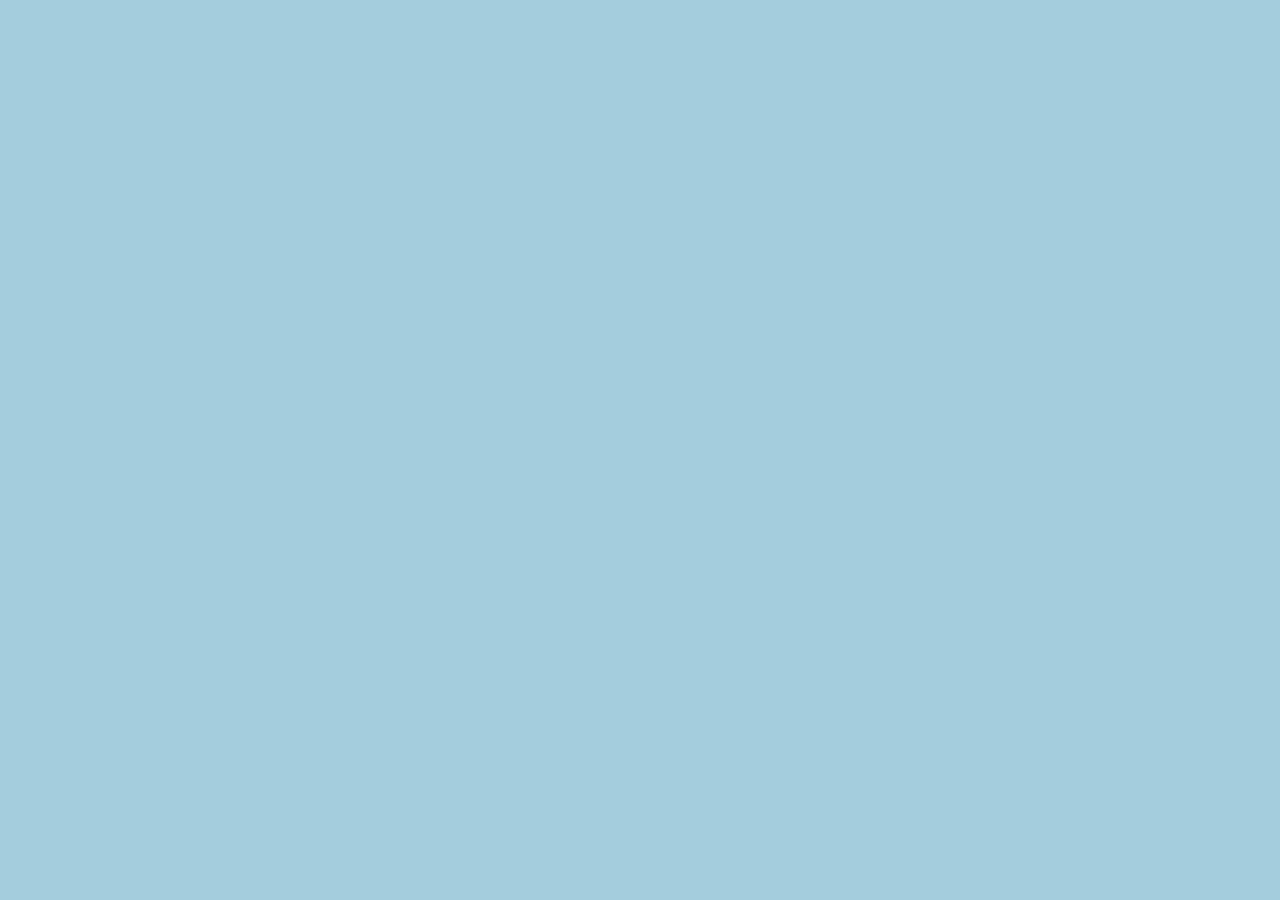
==== contact/index.html @ 8b7c1bc5 "built projects page" ====
<!doctype html>
<html lang="en">
<head>
    <meta charset="UTF-8">
    <meta name="viewport" content="width=device-width, initial-scale=1">
    <title>Contact - AA Tel</title>
    <link rel="stylesheet" href="/css/style.css">
</head>
<body>

</body>
</html>
---- css/style.css ----
@font-face {
    font-family: Inter-Regular;
    src: url("/fonts/inter-regular.ttf");
}

@font-face {
    font-family: Anton-Regular;
    src: url("/fonts/anton-regular.ttf");
}

@font-face {
    font-family: Antonio-Regular;
    src: url("/fonts/antonio-regular.ttf");
}

* {
    box-sizing: border-box;
    margin: 0;
    padding: 0;
}

body {
    background: #A4CDDD;
}

img {
    user-select: none;
}

h1, h2, h3, h4, h5, h6 {
    font: inherit;
    color: inherit;
    font-size: 100%;
}

header {
    z-index: 999;
    position: sticky;
    top: 0;
    width: 100%;
    height: 5vw;
    display: flex;
    justify-content: space-between;
    align-items: center;
    user-select: none;

    img {
        height: 3vw;
        margin: 0 2vw;
    }
}

nav {
    display: flex;
    align-items: center;
    background: #303F9F;
    width: 30vw;
    height: 2.9vw;
    border-radius: 1.3vw;
    padding: 0 3vw;
}

ul {
    list-style: none;
    display: flex;
    justify-content: space-between;
    width: 100%;

    a {
        color: #C5CAE9;
        font-family: Inter-Regular, sans-serif;
        font-size: 1.1vw;
    }
}

footer {
    width: 100%;
    height: 12vw;
    border-top: #1E2B6F solid 0.2vw;
    display: flex;
    justify-content: space-between;
    align-items: center;
    padding: 0 8vw;

}

a {
    text-decoration: none;
    color: inherit;
    transition: scale 0.5s;
}

li {
    transition: scale 0.8s;
}

a:hover, li:hover {
    scale: 1.2;
}

.hidden {
    visibility: hidden;
}

.intro-container {
    display: flex;
    justify-content: space-between;
    align-items: center;
    width: 62vw;
    height: 22vw;
    margin: 5vw auto;

    img {
        height: 22vw;
        width: 22vw;
        border-radius: 50%;
    }
}

.intro-box {
    height: 17vw;
    width: 28vw;
    padding: 2vw;
    border-radius: 10vw;
    background: #C5CAE9;
    display: flex;
    flex-flow: column wrap;
    justify-content: center;
    align-items: center;
    gap: 2vw;

    h2 {
        color: #000;
        font-size: 1.5vw;
        font-family: Anton-Regular, sans-serif;
    }

    p {
        color: #757575;
        font-size: 1.1vw;
        font-family: Antonio-Regular, sans-serif;
    }
}

.link {
    text-decoration: underline;
}

.icons8 {
    color: #757575;
    font-family: Inter-Regular, sans-serif;
    font-size: 1.2vw;
}

.socials-container {
    display: flex;
    gap: 2vw;
    width: fit-content;
    height: fit-content;

    img {
        height: 4vw;
    }
}

.description-container {
    display: flex;
    width: 96vw;
    height: 20vw;
    margin: 15vw auto;
    justify-content: center;
    align-items: center;

    img {
        height: 17vw;
        border-radius: 2vw;
    }
}

.description-box {
    height: 25vw;
    width: 40vw;
    padding: 4vw;
    background: #C5CAE9;
    display: flex;
    border-radius: 10vw;
    flex-flow: column nowrap;
    justify-content: center;
    align-items: center;
    gap: 2vw;

    h2 {
        color: #000;
        font-size: 1.5vw;
        font-family: Anton-Regular, sans-serif;
    }

    p {
        text-align: center;
        color: #757575;
        font-size: 1.1vw;
        font-family: Antonio-Regular, sans-serif;
    }
}

.description-left {
    margin: 0 -10vw 0 10vw;
}

.description-right {
    z-index: -1;
    margin: 0 10.5vw 0 -5vw;
}

.discord-box {
    height: 25vw;
    width: 35vw;
    p {
        text-align: center;
        line-height: 1.8vw;
    }
}

.pong {
    margin: 5vw 10%;
    width: 80vw;
    height: 50vw;
    border: none;
    border-radius: 1vw;
}

.pong-text {
    width: 30vw;
    height: 30vw;
    margin: 0 auto;
    background: #C5CAE9;
    border-radius: 2vw;
    display: flex;
    justify-content: center;
    align-items: center;
    text-align: center;
    flex-direction: column;
    padding: 2vw;

    h2 {
        color: #000;
        font-size: 1.5vw;
        font-family: Anton-Regular, sans-serif;
    }

    p {
        text-align: center;
        color: #757575;
        font-size: 1.1vw;
        font-family: Antonio-Regular, sans-serif;
        line-height: 1.7vw;
    }
}

.border-none {
    border: none;
    border-radius: 0;
}

.champion-container {
    margin: 15vw auto;
}
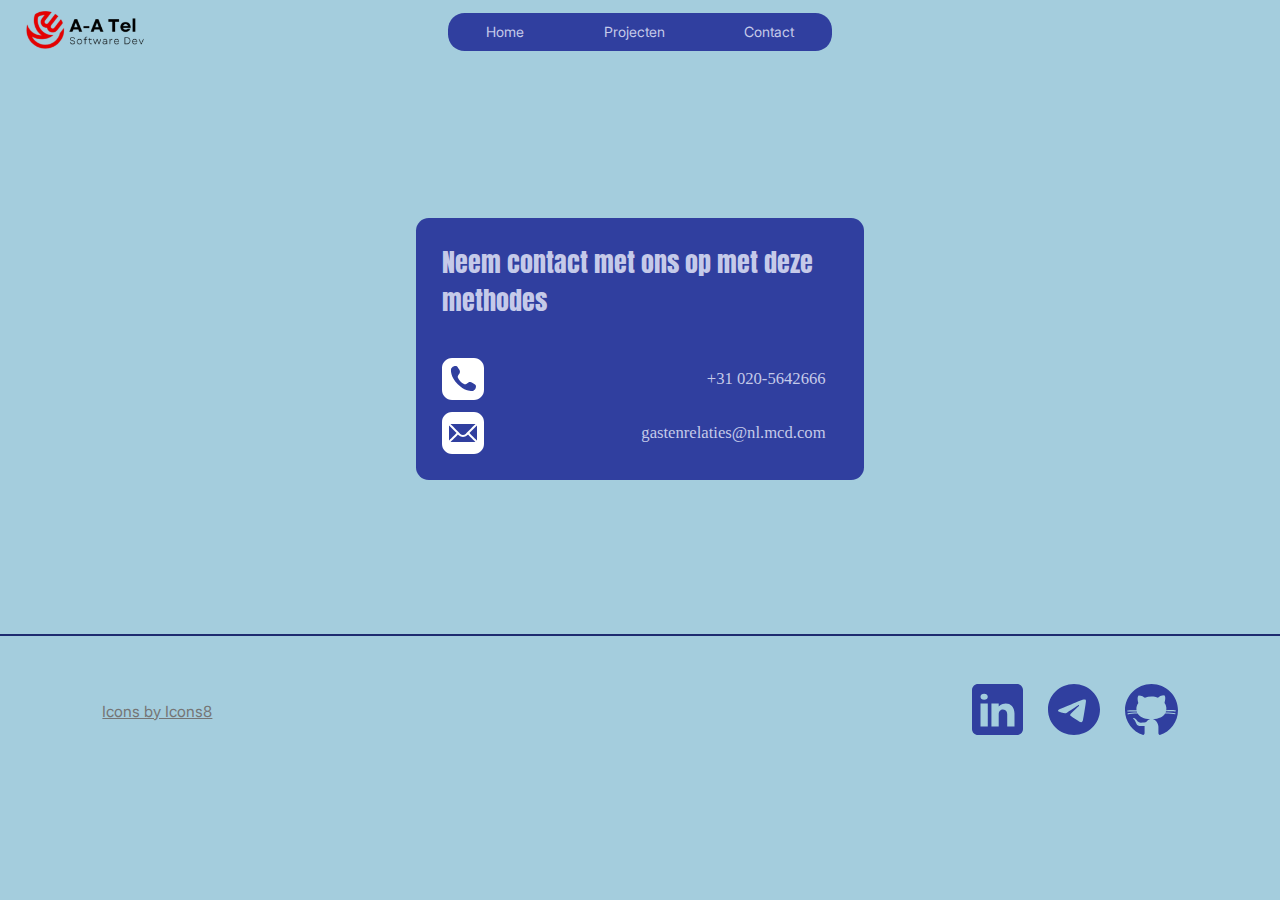
==== commit 0b1c9c4d: "Remodel complete, website finito" ====
--- a/contact/index.html
+++ b/contact/index.html
@@ -5,8 +5,50 @@
     <meta name="viewport" content="width=device-width, initial-scale=1">
     <title>Contact - AA Tel</title>
     <link rel="stylesheet" href="/css/style.css">
+    <link rel="shortcut icon" href="/images/favicon.png" type="image/x-icon">
 </head>
 <body>
 
+<header>
+
+    <a href="/"><img src="/images/logo.png" alt="logo image"></a>
+
+    <nav>
+        <ul>
+            <li><a href="/">Home</a></li>
+            <li><a href="/projects/">Projecten</a></li>
+            <li><a href="/contact/">Contact</a></li>
+        </ul>
+    </nav>
+
+    <img class="hidden" src="/images/logo.png" alt="logo image">
+
+</header>
+
+<div class="contact-box">
+    <h2>Neem contact met ons op met deze methodes</h2>
+    <div class="contact-list">
+        <div class="contact-item">
+            <img src="/images/phone.svg" alt="phone image">
+            <a href="tel:+310205642666">+31 020-5642666</a>
+        </div>
+        <div class="contact-item">
+            <img src="/images/mail.svg" alt="mail image">
+            <a href="mailto:gastenrelaties@nl.mcd.com">gastenrelaties@nl.mcd.com</a>
+        </div>
+    </div>
+</div>
+
+<footer>
+
+    <a id="credit" class="icons8 link" href="https://icons8.com">Icons by Icons8</a>
+
+    <div class="socials-container">
+        <a target="_blank" href="https://\linkedin.com/in/anouar-anthony-tel-704265261"><img src="/images/linkedin.svg" alt="linkedin image"></a>
+        <a target="_blank" href="https://t.me/anouaranthony"><img src="/images/telegram.svg" alt="telegram image"></a>
+        <a target="_blank" href="https://github.com/a-a-tel"><img src="/images/github.svg" alt="github image"></a>
+    </div>
+
+</footer>
 </body>
 </html>--- a/css/style.css
+++ b/css/style.css
@@ -144,6 +144,7 @@
 
 .link {
     text-decoration: underline;
+    color: #3F51B5;
 }
 
 .icons8 {
@@ -215,6 +216,7 @@
 .discord-box {
     height: 25vw;
     width: 35vw;
+
     p {
         text-align: center;
         line-height: 1.8vw;
@@ -231,7 +233,7 @@
 
 .pong-text {
     width: 30vw;
-    height: 30vw;
+    height: 35vw;
     margin: 0 auto;
     background: #C5CAE9;
     border-radius: 2vw;
@@ -264,4 +266,47 @@
 
 .champion-container {
     margin: 15vw auto;
+}
+
+.contact-box {
+    color: #C5CAE9;
+    padding: 2vw 2vw;
+    display: flex;
+    flex-flow: column wrap;
+    gap: 3vw;
+    background: #303F9F;
+    border-radius: 1vw;
+    height: fit-content;
+    width: 35vw;
+    margin: 12vw auto;
+}
+
+.contact-box h2 {
+    font-family: 'Anton-Regular', 'sans-serif';
+    font-size: 2vw;
+}
+
+.contact-box p {
+    margin-top: 1.3vw;
+    font-family: 'Antonio-Regular', 'sans-serif';
+    font-size: 1.1vw;
+}
+
+
+.contact-list {
+    display: flex;
+    flex-flow: column wrap;
+    gap: 1vw;
+    width: 30vw;
+}
+
+.contact-item {
+    display: flex;
+    justify-content: space-between;
+    align-items: center;
+}
+
+.contact-item a {
+    font-family: 'poppins-regular', 'sans-serif';
+    font-size: 1.3vw;
 }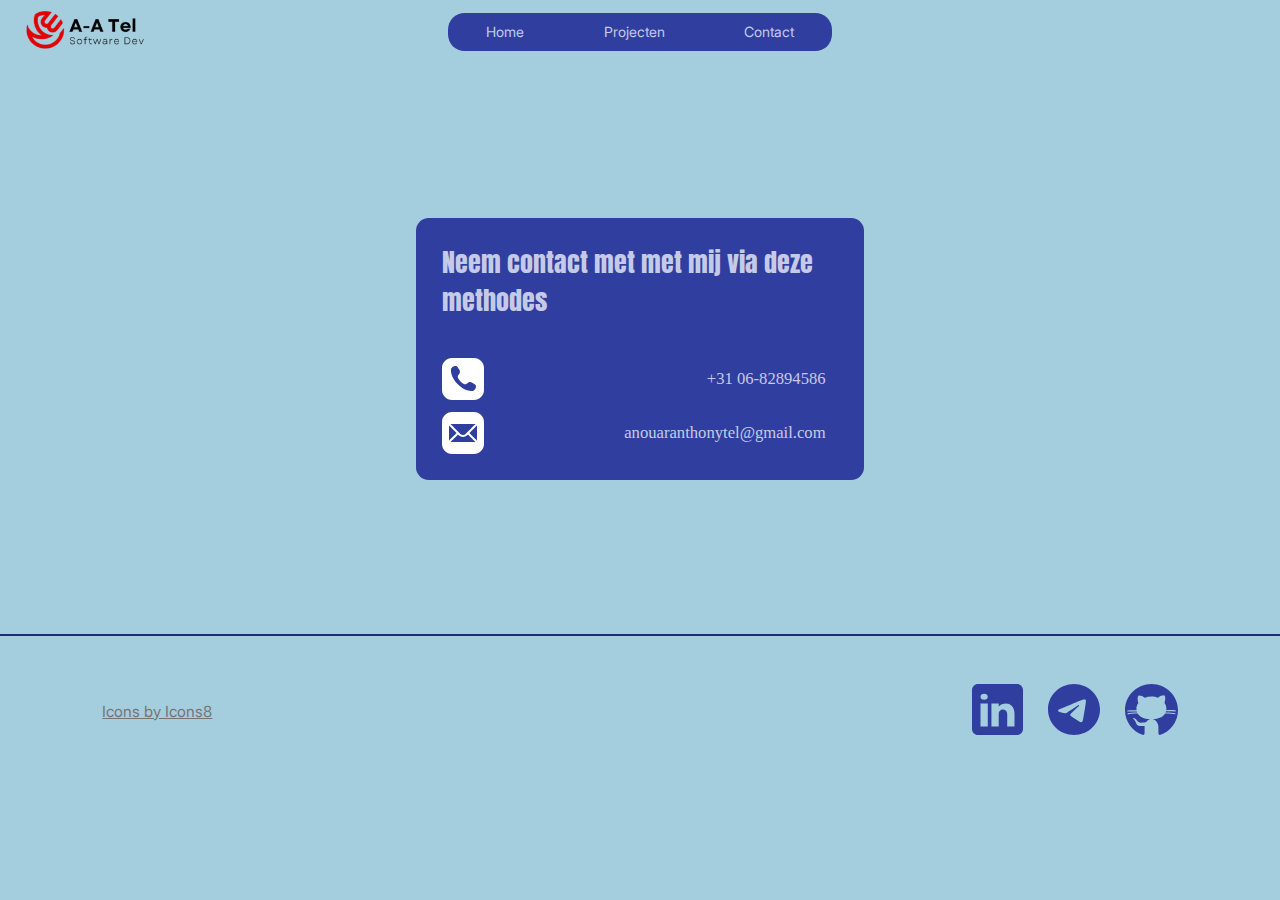
==== commit 670b4565: "minor fix" ====
--- a/contact/index.html
+++ b/contact/index.html
@@ -26,15 +26,15 @@
 </header>
 
 <div class="contact-box">
-    <h2>Neem contact met ons op met deze methodes</h2>
+    <h2>Neem contact met met mij via deze methodes</h2>
     <div class="contact-list">
         <div class="contact-item">
-            <img src="/images/phone.svg" alt="phone image">
-            <a href="tel:+310205642666">+31 020-5642666</a>
+            <img src="/images/phone.svg" alt="phone">
+            <a href="tel:+31682894586">+31 06-82894586</a>
         </div>
         <div class="contact-item">
-            <img src="/images/mail.svg" alt="mail image">
-            <a href="mailto:gastenrelaties@nl.mcd.com">gastenrelaties@nl.mcd.com</a>
+            <img src="/images/mail.svg" alt="mail">
+            <a href="mailto:anouaranthonytel@gmail.com">anouaranthonytel@gmail.com</a>
         </div>
     </div>
 </div>
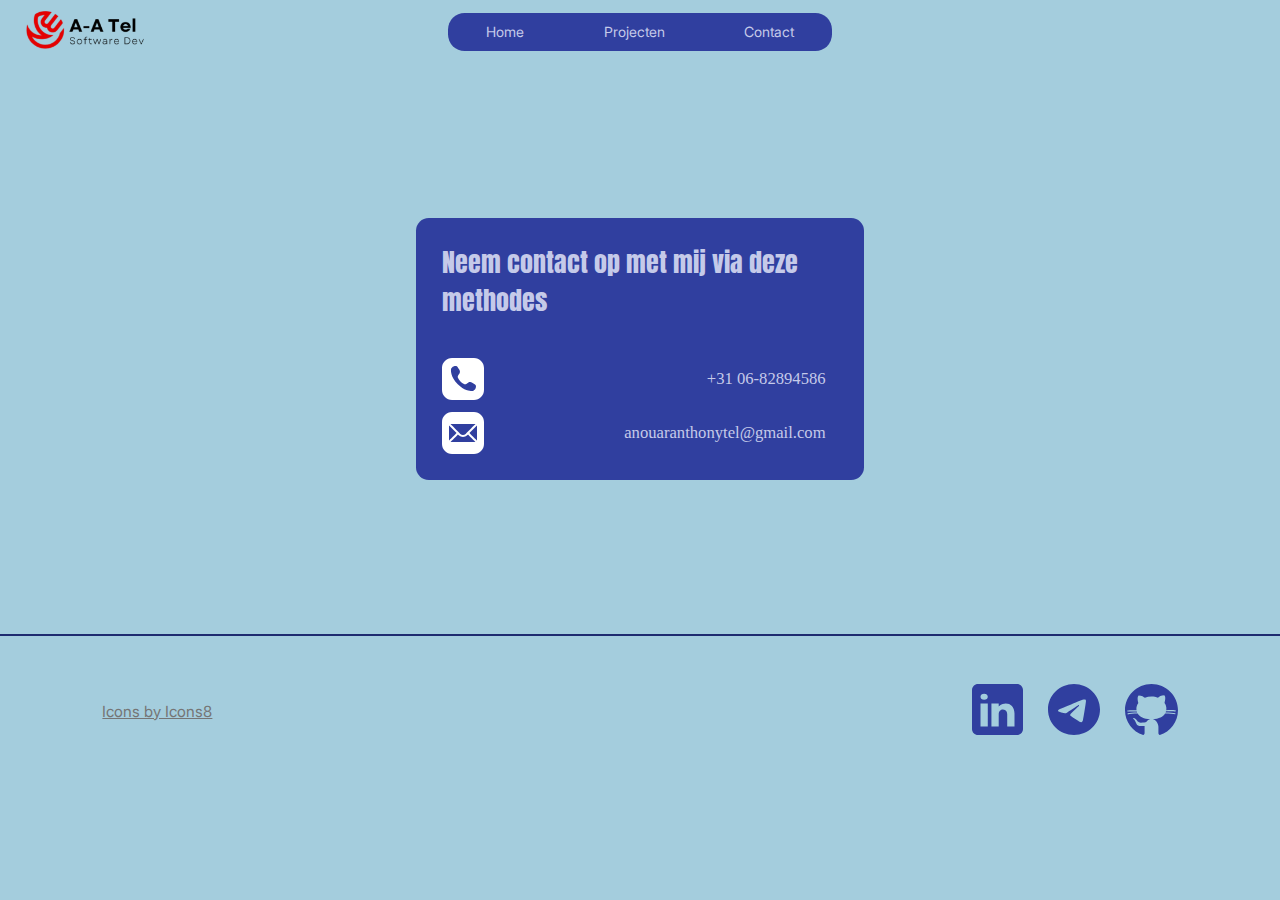
==== commit 5882d570: "e" ====
--- a/contact/index.html
+++ b/contact/index.html
@@ -26,7 +26,7 @@
 </header>
 
 <div class="contact-box">
-    <h2>Neem contact met met mij via deze methodes</h2>
+    <h2>Neem contact op met mij via deze methodes</h2>
     <div class="contact-list">
         <div class="contact-item">
             <img src="/images/phone.svg" alt="phone">
